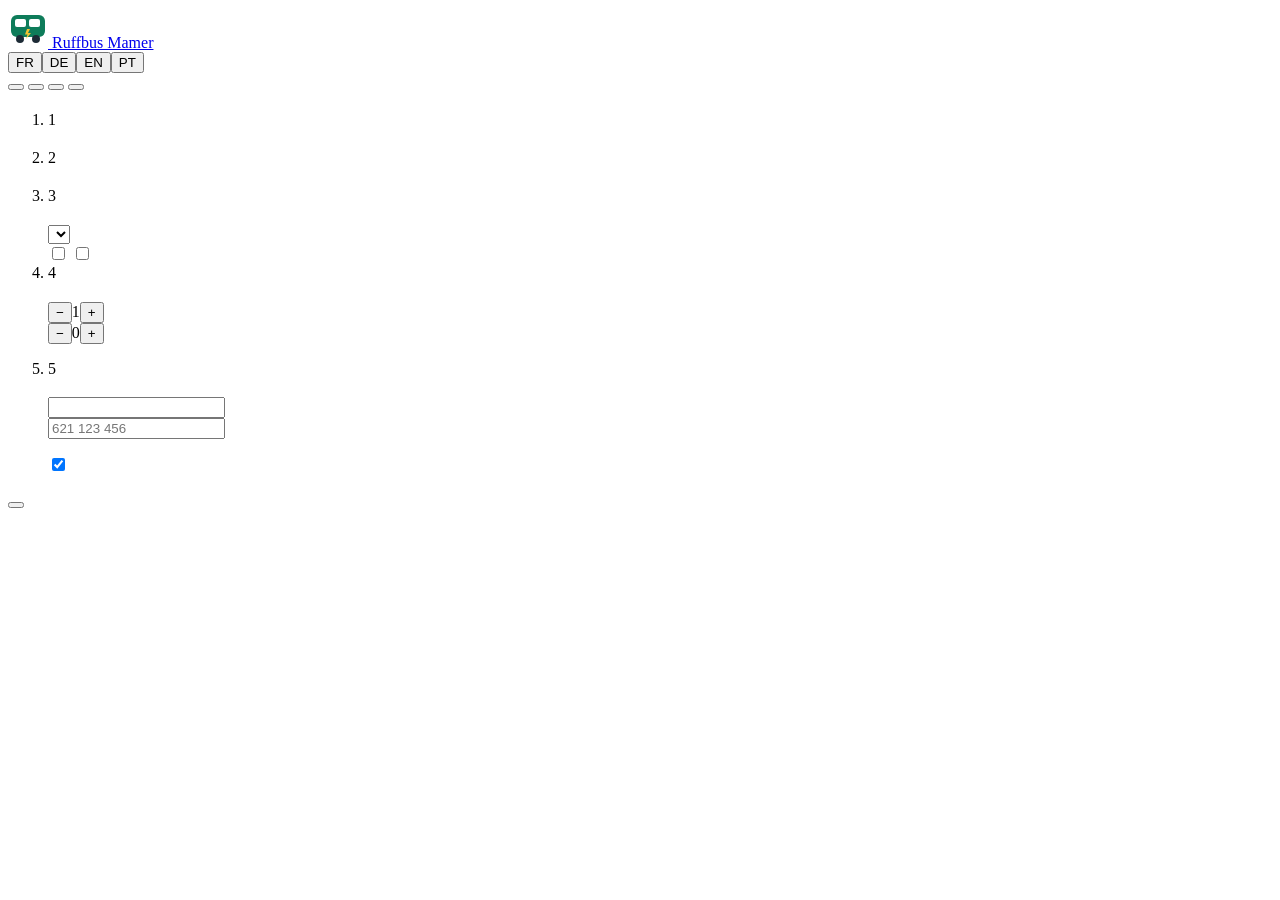
==== app/static/index.html @ 800187f1 "Initial project import" ====
<!DOCTYPE html>
<html lang="fr">
<head>
<meta charset="utf-8">
<meta name="viewport" content="width=device-width, initial-scale=1">
<meta name="robots" content="noindex">
<title>Ruffbus Mamer – réservation en ligne (prototype)</title>
<link rel="icon" href="/static/favicon.svg" type="image/svg+xml">
<link rel="stylesheet" href="/static/app.css">
<script src="/static/common.js" defer></script>
<script src="/static/i18n.js" defer></script>
<script src="/static/resident.js" defer></script>
</head>
<body>
<div class="demo" role="note"><strong data-i18n="demoTag"></strong> <span data-i18n="banner"></span><span id="bannerextra"></span></div>
<header>
  <div class="bar">
    <a class="brand" href="/">
      <svg width="40" height="40" viewBox="0 0 40 40" aria-hidden="true"><rect x="3" y="7" width="34" height="22" rx="6" fill="#0E7C5A"/><rect x="7" y="11" width="11" height="8" rx="2" fill="#fff"/><rect x="21" y="11" width="11" height="8" rx="2" fill="#fff"/><circle cx="12" cy="31" r="4" fill="#1D2B36"/><circle cx="28" cy="31" r="4" fill="#1D2B36"/><path d="M19 21 l3 0 -2 4 3 0 -5 6 1.5-4.5-2.5 0z" fill="#F2C230"/></svg>
      <span>Ruffbus Mamer<small data-i18n="tagline"></small></span>
    </a>
    <div class="right">
      <div class="acct" id="acct" aria-live="polite"></div>
      <div class="langs" role="group" aria-label="Langue / Sprache / Language / Língua">
        <button type="button" data-lang="fr">FR</button><button type="button" data-lang="de">DE</button><button type="button" data-lang="en">EN</button><button type="button" data-lang="pt">PT</button>
      </div>
    </div>
  </div>
  <nav class="tabs" role="tablist">
    <button type="button" role="tab" data-tab="book" data-i18n="tabBook"></button>
    <button type="button" role="tab" data-tab="mine" data-i18n="tabMine"></button>
    <button type="button" role="tab" data-tab="privacy" data-i18n="tabPrivacy"></button>
    <button type="button" role="tab" data-tab="about" data-i18n="tabAbout"></button>
  </nav>
</header>

<main id="main">
  <section id="v-book" role="tabpanel">
    <div class="intro">
      <h1 data-i18n="heroTitle"></h1>
      <p data-i18n="heroSub"></p>
    </div>
    <div class="layout">
      <form id="form" novalidate>
        <ol class="route">
          <li class="stop" id="s-pickup">
            <div class="marker" aria-hidden="true">1</div>
            <div class="card"><h2 data-i18n="stopPickup"></h2><div class="endpoint" data-end="pickup"></div></div>
          </li>
          <li class="stop" id="s-dropoff">
            <div class="marker" aria-hidden="true">2</div>
            <div class="card"><h2 data-i18n="stopDropoff"></h2><div class="endpoint" data-end="dropoff"></div></div>
          </li>
          <li class="stop" id="s-when">
            <div class="marker" aria-hidden="true">3</div>
            <div class="card">
              <h2 data-i18n="stopWhen"></h2>
              <div class="field">
                <span class="lab" id="lab-day" data-i18n="date"></span>
                <div class="days" id="days" role="group" aria-labelledby="lab-day"></div>
                <p class="hint" id="hourshint"></p>
              </div>
              <div class="field">
                <label class="lab" for="time" data-i18n="time"></label>
                <select id="time"></select>
                <p class="hint" id="fullhint" data-i18n="fullHint" hidden></p>
              </div>
              <label class="check"><input type="checkbox" id="ret"><span data-i18n="returnTrip"></span></label>
              <div class="sub" id="retbox" hidden>
                <label class="lab" for="rettime" data-i18n="returnTime"></label>
                <select id="rettime"></select>
              </div>
              <label class="check"><input type="checkbox" id="rep"><span data-i18n="repeat"></span></label>
              <div class="sub" id="repbox" hidden>
                <span class="lab" id="lab-wd" data-i18n="repeatDays"></span>
                <div class="chips" id="wdays" role="group" aria-labelledby="lab-wd"></div>
                <div class="field">
                  <label class="lab" for="weeks" data-i18n="repeatWeeks"></label>
                  <select id="weeks"></select>
                </div>
                <p class="hint" data-i18n="repeatHint"></p>
              </div>
              <div class="errmsg stepmsg" id="when-err"></div>
            </div>
          </li>
          <li class="stop" id="s-who">
            <div class="marker" aria-hidden="true">4</div>
            <div class="card">
              <h2 data-i18n="stopWho"></h2>
              <div class="stepper"><span id="lab-ad" data-i18n="adults"></span><div class="ctl"><button type="button" data-step="adults" data-d="-1" aria-label="−">−</button><output id="adults" aria-labelledby="lab-ad">1</output><button type="button" data-step="adults" data-d="1" aria-label="+">+</button></div></div>
              <div class="stepper"><span id="lab-ch" data-i18n="children"></span><div class="ctl"><button type="button" data-step="children" data-d="-1" aria-label="−">−</button><output id="children" aria-labelledby="lab-ch">0</output><button type="button" data-step="children" data-d="1" aria-label="+">+</button></div></div>
              <p class="hint" data-i18n="childrenNote"></p>
              <div class="field">
                <span class="lab" id="lab-needs" data-i18n="needs"></span>
                <div class="chips" id="needs" role="group" aria-labelledby="lab-needs"></div>
                <p class="hint" data-i18n="needsNote"></p>
              </div>
              <div class="errmsg stepmsg" id="who-err"></div>
            </div>
          </li>
          <li class="stop" id="s-me">
            <div class="marker" aria-hidden="true">5</div>
            <div class="card">
              <h2 data-i18n="stopContact"></h2>
              <div class="field">
                <label class="lab" for="name" data-i18n="name"></label>
                <input type="text" id="name" autocomplete="name" maxlength="80">
              </div>
              <div class="field" id="phonebox">
                <label class="lab" for="phone" data-i18n="phone"></label>
                <input type="tel" id="phone" autocomplete="tel" inputmode="tel" maxlength="24" placeholder="621 123 456">
                <p class="hint" data-i18n="phoneHint"></p>
              </div>
              <div class="field signedin" id="signedbox" hidden></div>
              <label class="check"><input type="checkbox" id="sms" checked><span data-i18n="sms"></span></label>
              <div id="resbox" hidden>
                <label class="check"><input type="checkbox" id="resident"><span data-i18n="resident"></span></label>
                <p class="hint" data-i18n="residentNote"></p>
              </div>
              <div class="errmsg stepmsg" id="me-err"></div>
              <div class="verify" id="verify" hidden>
                <p id="codesent" style="margin:0 0 .4rem"></p>
                <label class="lab" for="code" data-i18n="codeLabel"></label>
                <div class="coderow">
                  <input type="text" id="code" inputmode="numeric" autocomplete="one-time-code" maxlength="6" pattern="[0-9]*">
                  <button type="button" class="primary" id="verifybtn" data-i18n="verifyBook"></button>
                </div>
                <p class="democode" id="democode" hidden></p>
                <p class="errmsg" id="codeerr"></p>
                <p class="hint"><button type="button" class="linkish" id="resend" data-i18n="resend"></button> &nbsp; <button type="button" class="linkish" id="changenum" data-i18n="changeNumber"></button></p>
              </div>
            </div>
          </li>
        </ol>
        <div class="submitrow">
          <button class="primary" type="submit" id="submit" data-i18n="submit"></button>
          <span class="formerr" id="formerr" role="alert"></span>
        </div>
        <div class="ask" id="ask" hidden role="alert">
          <p id="asktext"></p>
          <div class="btns"><button type="button" class="primary" id="bookrest" data-i18n="bookRest"></button><button type="button" class="ghost" id="changetimes" data-i18n="changeTimes"></button></div>
        </div>
      </form>
      <aside class="ticketwrap" aria-live="polite">
        <div class="ticket" id="ticket"></div>
      </aside>
    </div>
  </section>

  <section id="v-done" hidden></section>

  <section id="v-mine" role="tabpanel" hidden>
    <div class="intro"><h1 data-i18n="mineTitle"></h1></div>
    <div class="list" id="minelist"></div>
  </section>

  <section id="v-privacy" role="tabpanel" hidden>
    <div class="prose" id="privacybody"></div>
    <div class="prose"><h2 data-i18n="yourDataTitle"></h2></div>
    <div id="datatools"></div>
  </section>

  <section id="v-about" role="tabpanel" hidden>
    <div class="prose" id="aboutbody"></div>
  </section>
</main>
<footer><span data-i18n="footer"></span> <a href="/staff" data-i18n="staffLink"></a></footer>
</body>
</html>
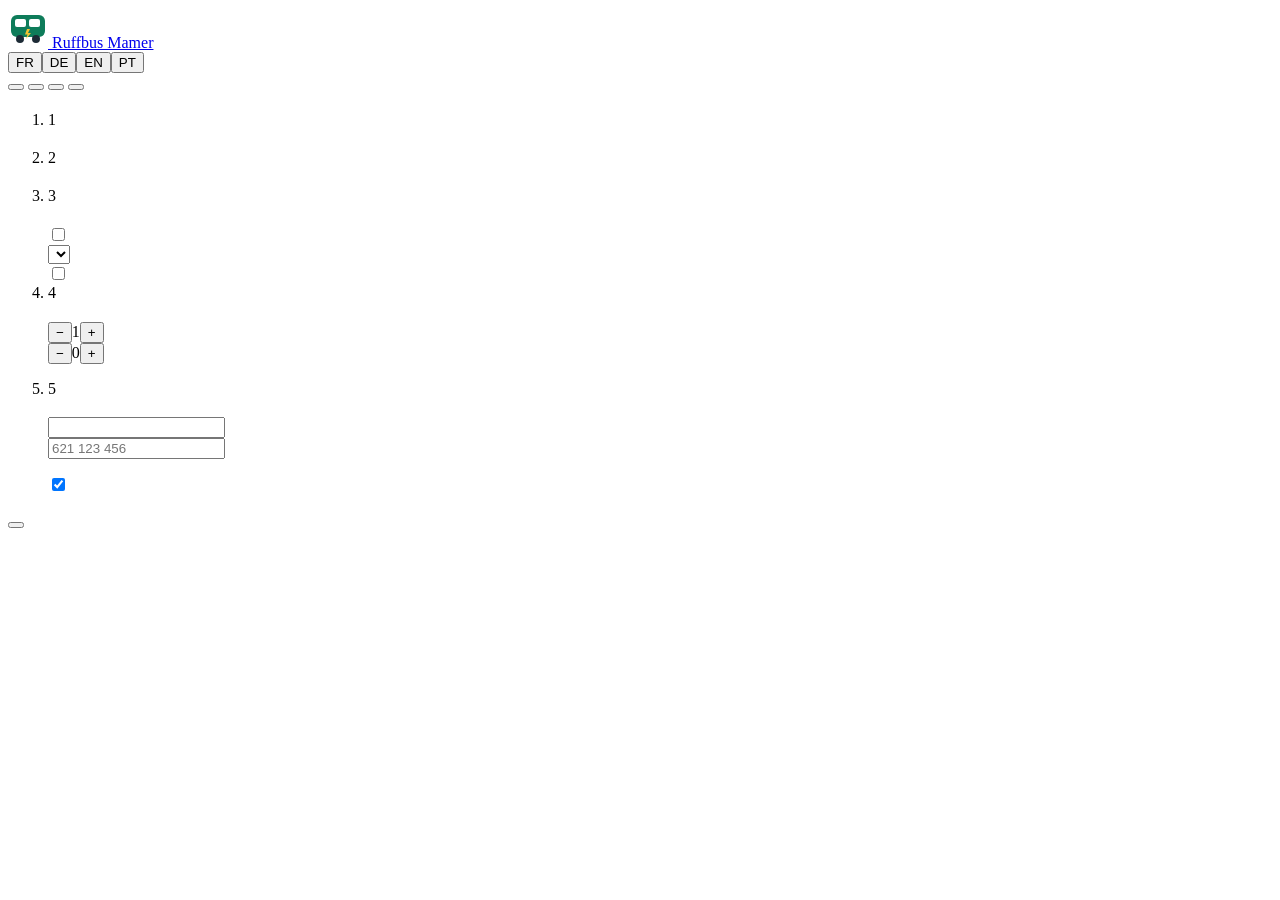
==== commit 436662e4: "v1.1 Basic Improvements Corrected a few bugs tweaked some features." ====
--- a/app/static/index.html
+++ b/app/static/index.html
@@ -59,6 +59,8 @@
                 <span class="lab" id="lab-day" data-i18n="date"></span>
                 <div class="days" id="days" role="group" aria-labelledby="lab-day"></div>
                 <p class="hint" id="hourshint"></p>
+                <label class="check"><input type="checkbox" id="multi"><span data-i18n="multiDays"></span></label>
+                <p class="hint" id="multihint" hidden></p>
               </div>
               <div class="field">
                 <label class="lab" for="time" data-i18n="time"></label>
@@ -69,16 +71,6 @@
               <div class="sub" id="retbox" hidden>
                 <label class="lab" for="rettime" data-i18n="returnTime"></label>
                 <select id="rettime"></select>
-              </div>
-              <label class="check"><input type="checkbox" id="rep"><span data-i18n="repeat"></span></label>
-              <div class="sub" id="repbox" hidden>
-                <span class="lab" id="lab-wd" data-i18n="repeatDays"></span>
-                <div class="chips" id="wdays" role="group" aria-labelledby="lab-wd"></div>
-                <div class="field">
-                  <label class="lab" for="weeks" data-i18n="repeatWeeks"></label>
-                  <select id="weeks"></select>
-                </div>
-                <p class="hint" data-i18n="repeatHint"></p>
               </div>
               <div class="errmsg stepmsg" id="when-err"></div>
             </div>
